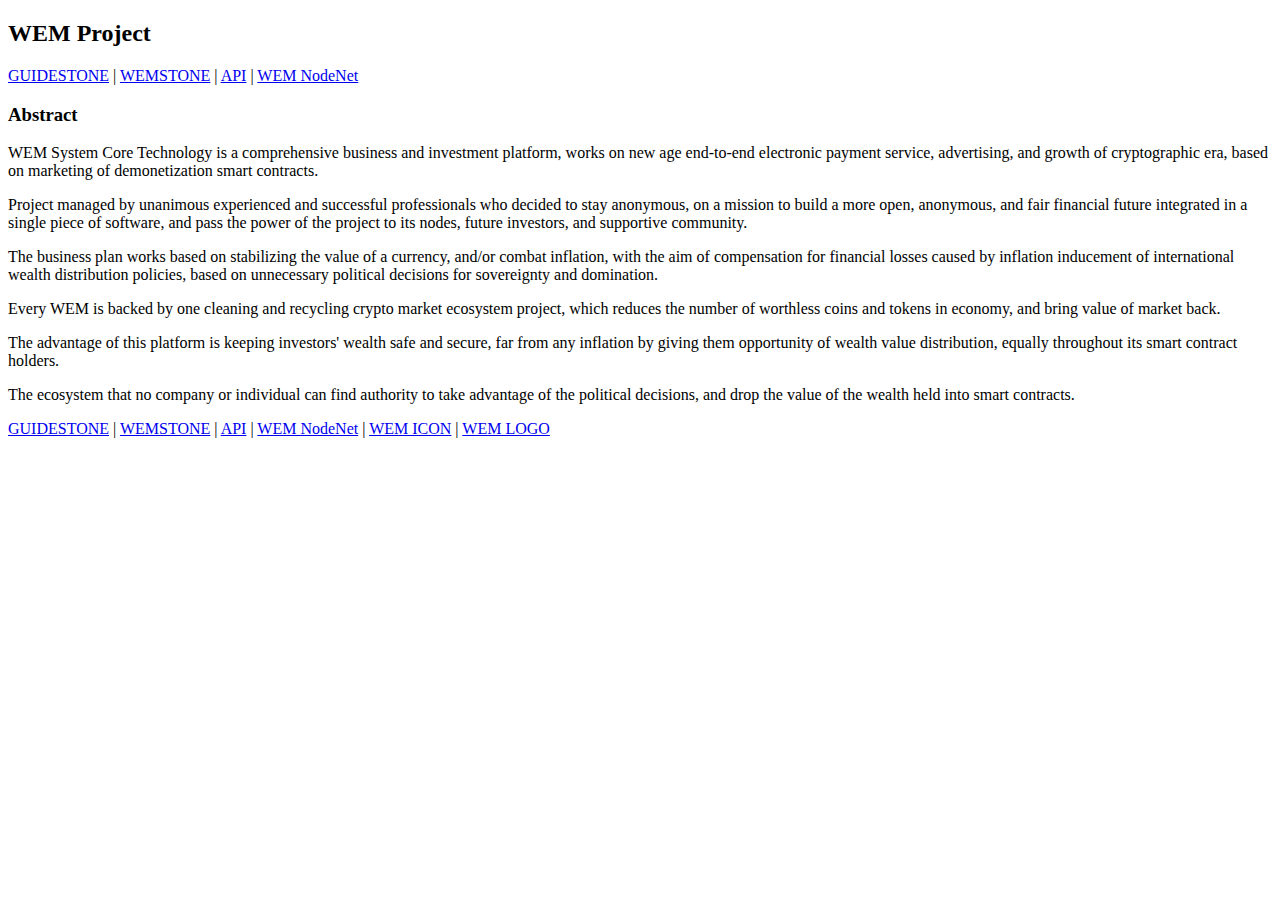
==== index.html @ 65f36a65 "Create index.html" ====
<!DOCTYPE html>
<html>
<head>
<title>WEM PROJECT</title>
<link rel="stylesheet" type="text/css" href="css/css-main.css" />
<meta charset="utf-8">
	  	<link rel="shortcut icon" type="image/png" href="i/WEM.ico"/>
	  	<meta name="fragment" content="!">
	  	<meta name="application-name" content="WEMHUB.ORG">
	  	<meta http-equiv="X-UA-Compatible" content="IE=edge">
	  	<meta name="viewport" content="width=device-width, initial-scale=1">
	  	<meta name="apple-mobile-web-app-capable" content="yes">
	  	<meta name="description" content="WEM Project | Trustworthy Solution"/>
	  	<meta name="apple-mobile-web-app-capable" content="yes">
	  	<meta name="twitter:card" content="!"/>
	  	<meta name="twitter:title" content="!"/>
	  	<meta name="twitter:description" content="!"/>
	  	<meta name="twitter:image" content="!"/>
	  	<meta name="twitter:site" content="!"/>
	  	<meta property="og:title" content="WEM Project"/>
	  	<meta property="og:site_name" content="WEMHUB.ORG | http://ehv4bh45j2qjyazapnyhdcg42ffi6fmdjr7smwohoznnsyymqv73v2id.onion"/>
	  	<meta property="og:description" content="WEM System Core Technology is a comprehensive business and investment platform, works on new age end-to-end electronic payment service, advertising, and growth of cryptographic era, based on marketing of demonetization smart contracts."/>
	 	<meta property="og:image" content="i/WEM.png" />
	  	<meta name="keywords" content="Hybrid BlockChain, Centralized, Decentralized, Distributed, Fund, Trust, Coin, Glod, Silver, USD, GET THE CRYPTOCURRENCY, BUILT TO POWER THE WORLD OF TOMORROW!,bitcoin, bitcoin wallet, bitcoin news, bitcoin forum, buy bitcoin, sell bitcoin, bitcoin store, ICO, Internal Coin Offering, Secure, shared wallet,litecoin, web wallet, cryptocurrency, Litcoin, Payment, Paypal, Easy, tether">	


</head>
<body>
    <div id="wrapper">
        <div id="header">
		<h2>WEM Project</h2>
<a href="8d6e3c80b4f7fa160b87960ca504c2f49021923f38d5390bad1c54ab3a5927e7" target="_blank">GUIDESTONE</a> | <a href="WEM_Project_V1-02" target="_blank">WEMSTONE</a> | <a href="WEM_APIs_V1-00" target="_blank">API</a> | <a href="WEM_NodeNet_V1-00" target="_blank">WEM NodeNet</a>
        </div>
        <div id="contentliquid">
		<div id="content">
		<h3>Abstract</h3>
		<p>WEM System Core Technology is a comprehensive business and investment platform, works on new age end-to-end electronic payment service, advertising, and growth of cryptographic era, based on marketing of demonetization smart contracts.

</p><p>Project managed by unanimous experienced and successful professionals who decided to stay anonymous, on a mission to build a more open, anonymous, and fair financial future integrated in a single piece of software, and pass the power of the project to its nodes, future investors, and supportive community.

</p><p>The business plan works based on stabilizing the value of a currency, and/or combat inflation, with the aim of compensation for financial losses caused by inflation inducement of international wealth distribution policies, based on unnecessary political decisions for sovereignty and domination.

</p><p>Every WEM is backed by one cleaning and recycling crypto market ecosystem project, which reduces the number of worthless coins and tokens in economy, and bring value of market back.

</p><p>The advantage of this platform is keeping investors' wealth safe and secure, far from any inflation by giving them opportunity of wealth value distribution, equally throughout its smart contract holders.

</p><p>The ecosystem that no company or individual can find authority to take advantage of the political decisions, and drop the value of the wealth held into smart contracts.


		</p>
		</div>
		</div>	
		
        <div id="footer">
            <a href="8d6e3c80b4f7fa160b87960ca504c2f49021923f38d5390bad1c54ab3a5927e7" target="_blank">GUIDESTONE</a> | <a href="WEM_Project_V1-02" target="_blank">WEMSTONE</a> | <a href="WEM_APIs_V1-00" target="_blank">API</a> | <a href="WEM_NodeNet_V1-00" target="_blank">WEM NodeNet</a> | <a href="i/WEM.ico" target="_blank">WEM ICON</a> | <a href="i/WEM.png" target="_blank">WEM LOGO</a>
        </div>
    </div>
</body>
</html>
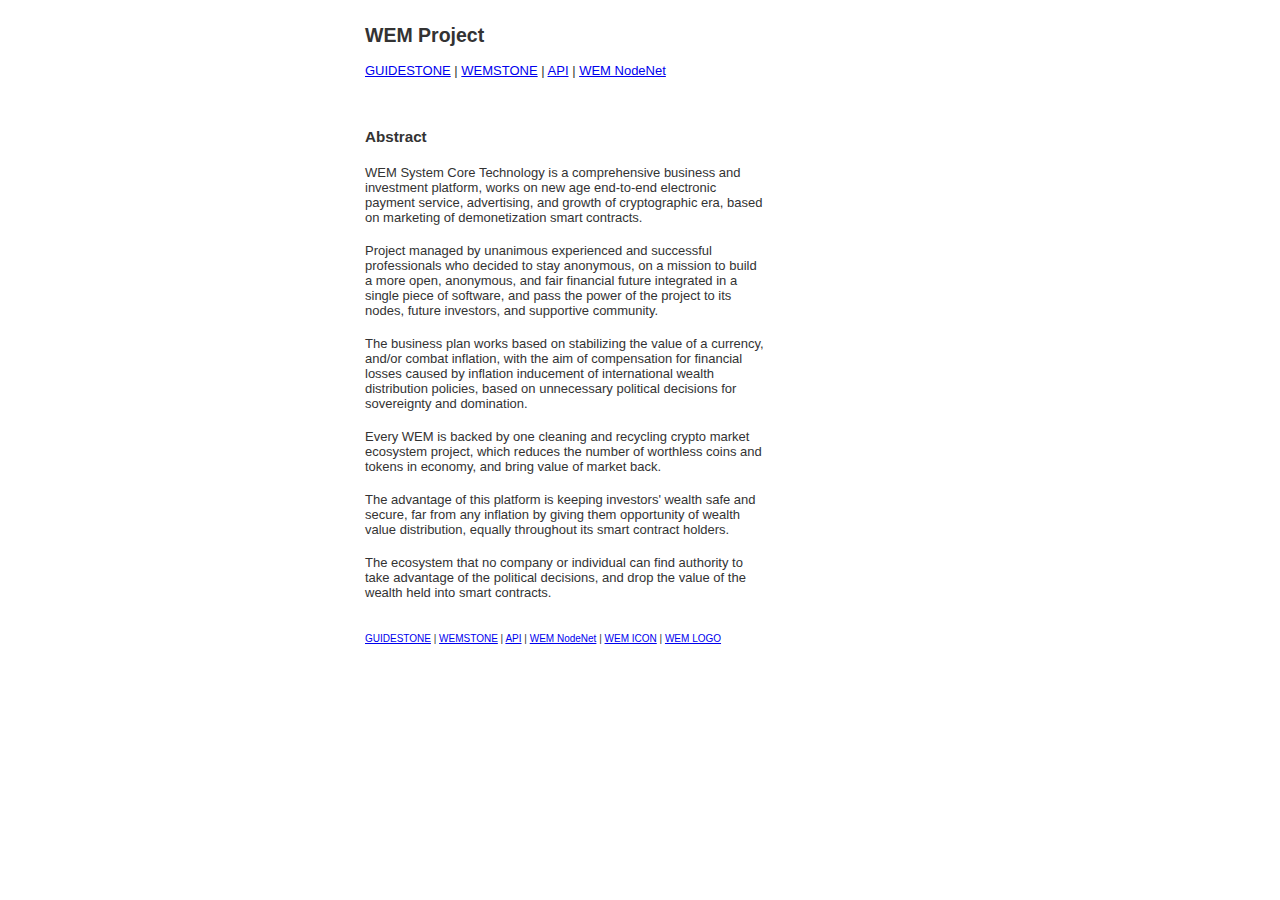
==== commit aadc8c40: "Update index.html" ====
--- a/index.html
+++ b/index.html
@@ -21,7 +21,7 @@
 	  	<meta property="og:site_name" content="WEMHUB.ORG | http://ehv4bh45j2qjyazapnyhdcg42ffi6fmdjr7smwohoznnsyymqv73v2id.onion"/>
 	  	<meta property="og:description" content="WEM System Core Technology is a comprehensive business and investment platform, works on new age end-to-end electronic payment service, advertising, and growth of cryptographic era, based on marketing of demonetization smart contracts."/>
 	 	<meta property="og:image" content="i/WEM.png" />
-	  	<meta name="keywords" content="Hybrid BlockChain, Centralized, Decentralized, Distributed, Fund, Trust, Coin, Glod, Silver, USD, GET THE CRYPTOCURRENCY, BUILT TO POWER THE WORLD OF TOMORROW!,bitcoin, bitcoin wallet, bitcoin news, bitcoin forum, buy bitcoin, sell bitcoin, bitcoin store, ICO, Internal Coin Offering, Secure, shared wallet,litecoin, web wallet, cryptocurrency, Litcoin, Payment, Paypal, Easy, tether">	
+	  	<meta name="keywords" content="Hybrid BlockChain, Centralized, Decentralized, Distributed, Fund, Trust, Coin, Glod, Silver, USD, GET THE CRYPTOCURRENCY, BUILT TO POWER THE WORLD OF TOMORROW!, bitcoin, bitcoin wallet, sell bitcoin, bitcoin store, ICO, Internal Coin Offering, Secure, shared wallet, litecoin, web wallet, cryptocurrency, Litcoin, Payment, Easy, tether">	
 
 
 </head>
--- a/css/css-main.css
+++ b/css/css-main.css
@@ -0,0 +1,49 @@
+body {
+    font-family: Verdana, Arial, Helvetica, sans-serif;
+    font-size: 13px;
+    color:#333
+}
+p {
+    padding: 5px 0 0 0;
+}
+
+#wrapper {
+    width: 100%;
+    min-width: 450px;
+    max-width: 550px;
+    margin: 0 auto;
+}
+
+#header {
+    float: left;
+    height: 75px;
+    width: 100%;
+	padding: 0 0 30px 0;
+    background: #ffffff;
+}
+
+#contentliquid {
+    float: left;
+    width: 100%;
+}
+
+#content {
+    background: #FFFFFF;
+    margin-right: 148px;
+}
+
+#rightcolumn {
+    background: #ffffff;
+    width: 150px;
+    margin-left: -150px;
+    float: left; padding: 15px 0 0 0;
+}
+
+#footer {
+    height: 40px;
+    width: 100%;
+    background: #ffffff;
+    clear: both;
+    padding: 20px 0 0 0;
+	font-size: 10px ;
+}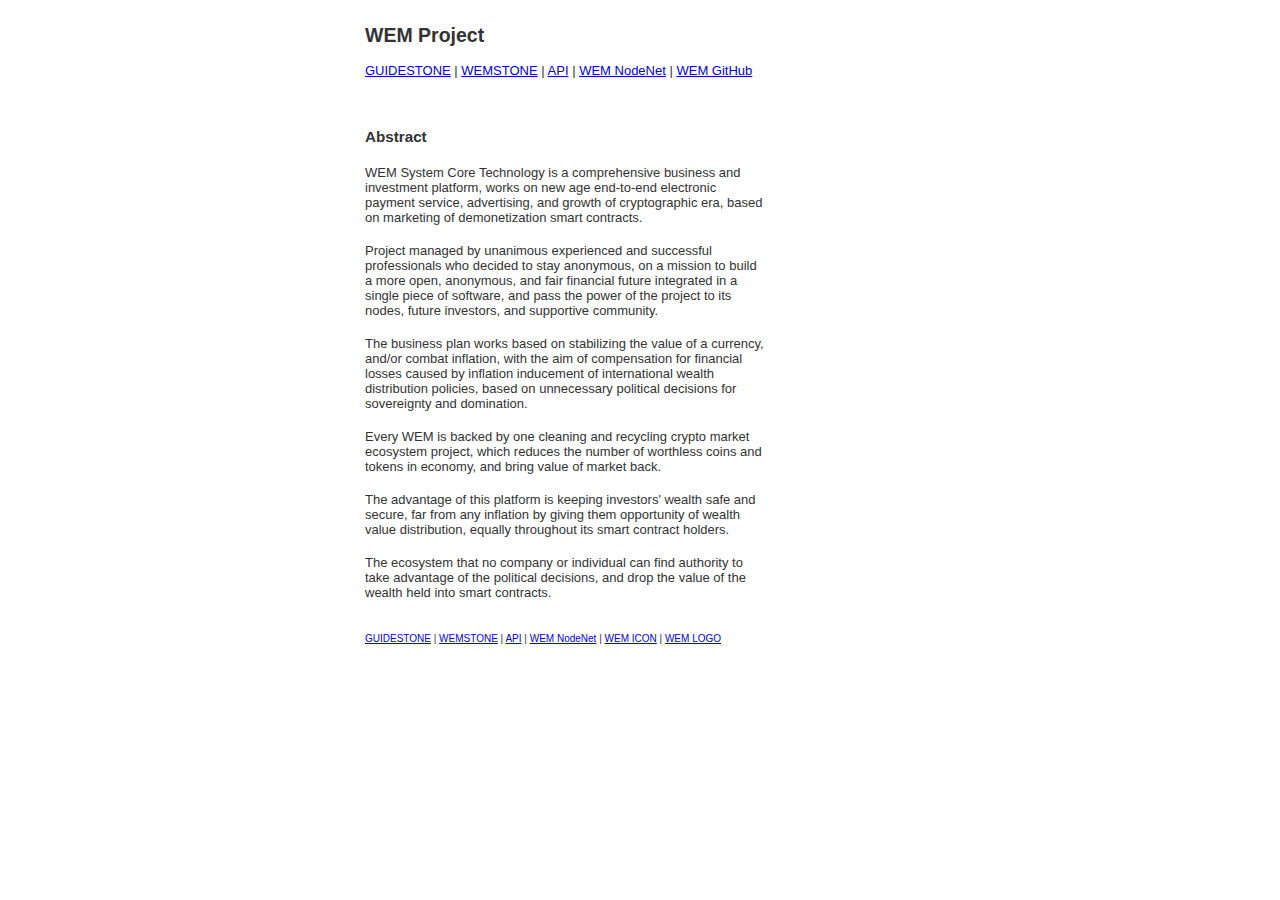
==== commit 05b1a392: "Update index.html" ====
--- a/index.html
+++ b/index.html
@@ -29,7 +29,7 @@
     <div id="wrapper">
         <div id="header">
 		<h2>WEM Project</h2>
-<a href="8d6e3c80b4f7fa160b87960ca504c2f49021923f38d5390bad1c54ab3a5927e7" target="_blank">GUIDESTONE</a> | <a href="WEM_Project_V1-02" target="_blank">WEMSTONE</a> | <a href="WEM_APIs_V1-00" target="_blank">API</a> | <a href="WEM_NodeNet_V1-00" target="_blank">WEM NodeNet</a>
+<a href="8d6e3c80b4f7fa160b87960ca504c2f49021923f38d5390bad1c54ab3a5927e7" target="_blank">GUIDESTONE</a> | <a href="WEM_Project_V1-02" target="_blank">WEMSTONE</a> | <a href="WEM_APIs_V1-00" target="_blank">API</a> | <a href="WEM_NodeNet_V1-00" target="_blank">WEM NodeNet</a> | <a href="https://github.com/wemhub/wemhub" target="_blank">WEM GitHub</a>
         </div>
         <div id="contentliquid">
 		<div id="content">
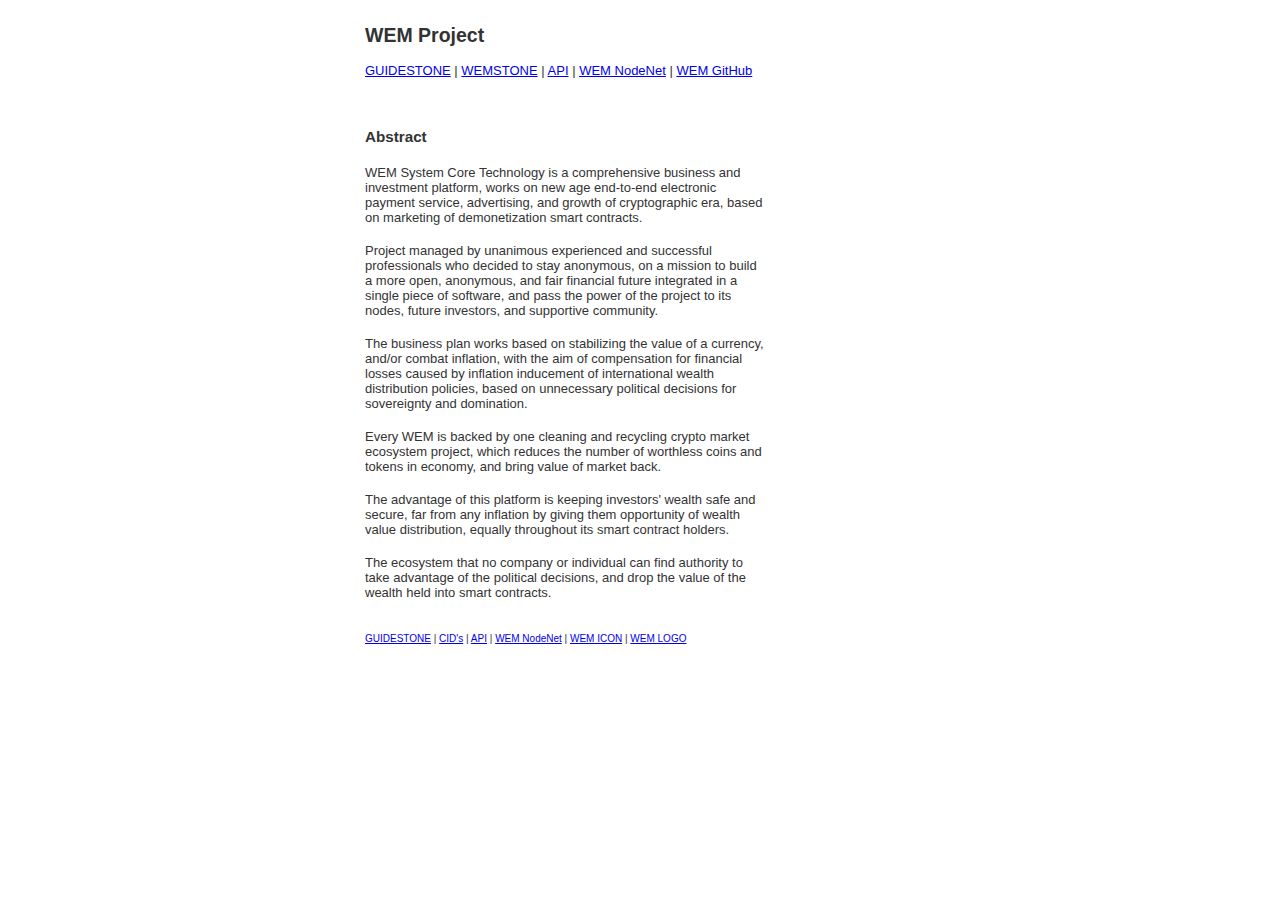
==== commit 3e49ce34: "Update index.html" ====
--- a/index.html
+++ b/index.html
@@ -52,7 +52,7 @@
 		</div>	
 		
         <div id="footer">
-            <a href="8d6e3c80b4f7fa160b87960ca504c2f49021923f38d5390bad1c54ab3a5927e7" target="_blank">GUIDESTONE</a> | <a href="WEM_Project_V1-02" target="_blank">WEMSTONE</a> | <a href="WEM_APIs_V1-00" target="_blank">API</a> | <a href="WEM_NodeNet_V1-00" target="_blank">WEM NodeNet</a> | <a href="i/WEM.ico" target="_blank">WEM ICON</a> | <a href="i/WEM.png" target="_blank">WEM LOGO</a>
+            <a href="8d6e3c80b4f7fa160b87960ca504c2f49021923f38d5390bad1c54ab3a5927e7" target="_blank">GUIDESTONE</a> | <a href="CID.JSON" target="_blank">CID's</a> | <a href="WEM_APIs_V1-00" target="_blank">API</a> | <a href="WEM_NodeNet_V1-00" target="_blank">WEM NodeNet</a> | <a href="i/WEM.ico" target="_blank">WEM ICON</a> | <a href="i/WEM.png" target="_blank">WEM LOGO</a>
         </div>
     </div>
 </body>
